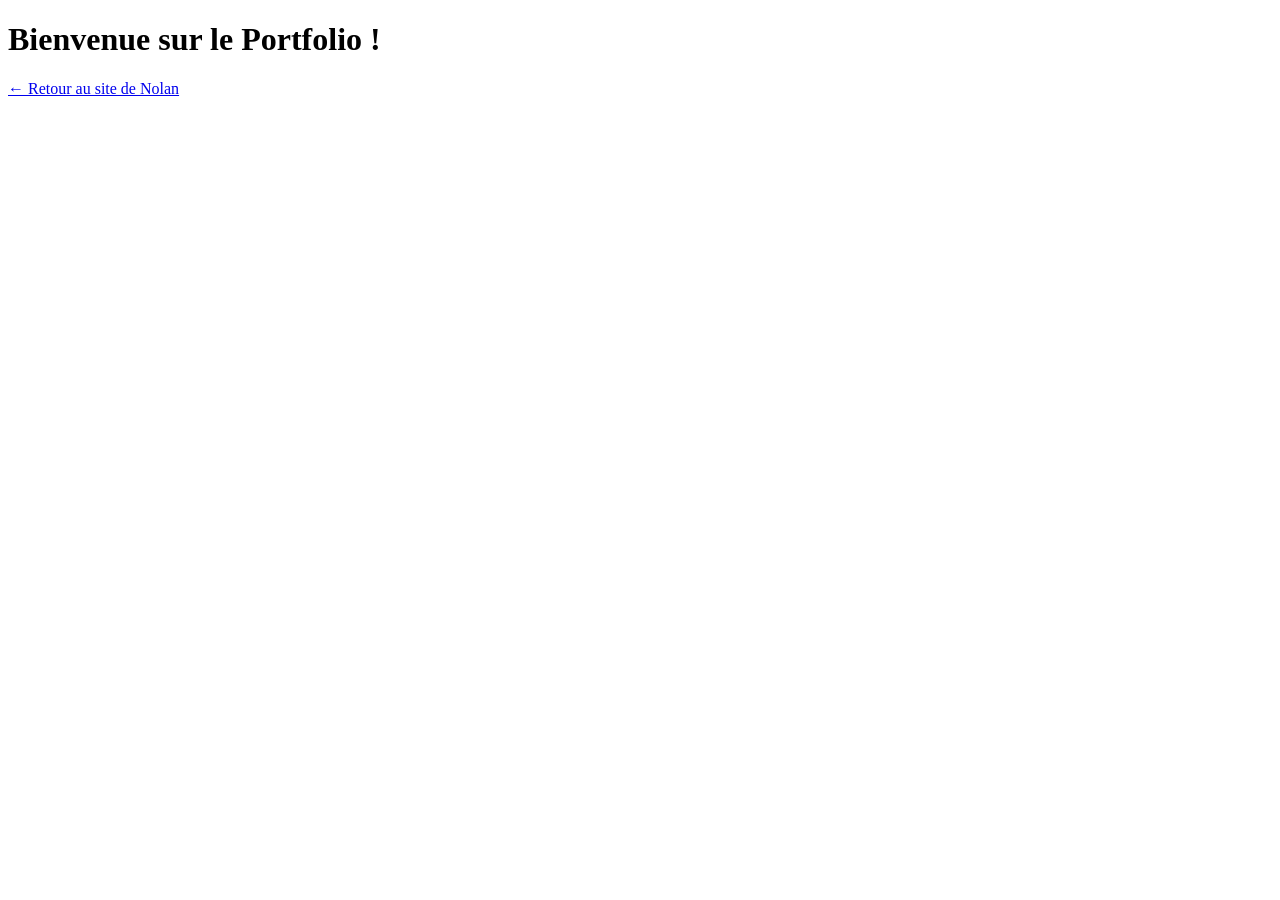
==== index.html @ 76e8fc0e "Ajout du portfolio de Nolan" ====
<!DOCTYPE html>
<html lang="fr">
<head>
<meta charset="UTF-8">
<meta name="viewport" content="width=device-width, initial-scale=1.0">
<title>Accueil </title>
<link rel="stylesheet" href="style.css">
</head>
<body>
<header>
<h1> Bienvenue sur le Portfolio !</h1>
<p><a href="nolan.html">← Retour au site de Nolan</a></p>
</header>
<main>
</main>
</body>
</html>
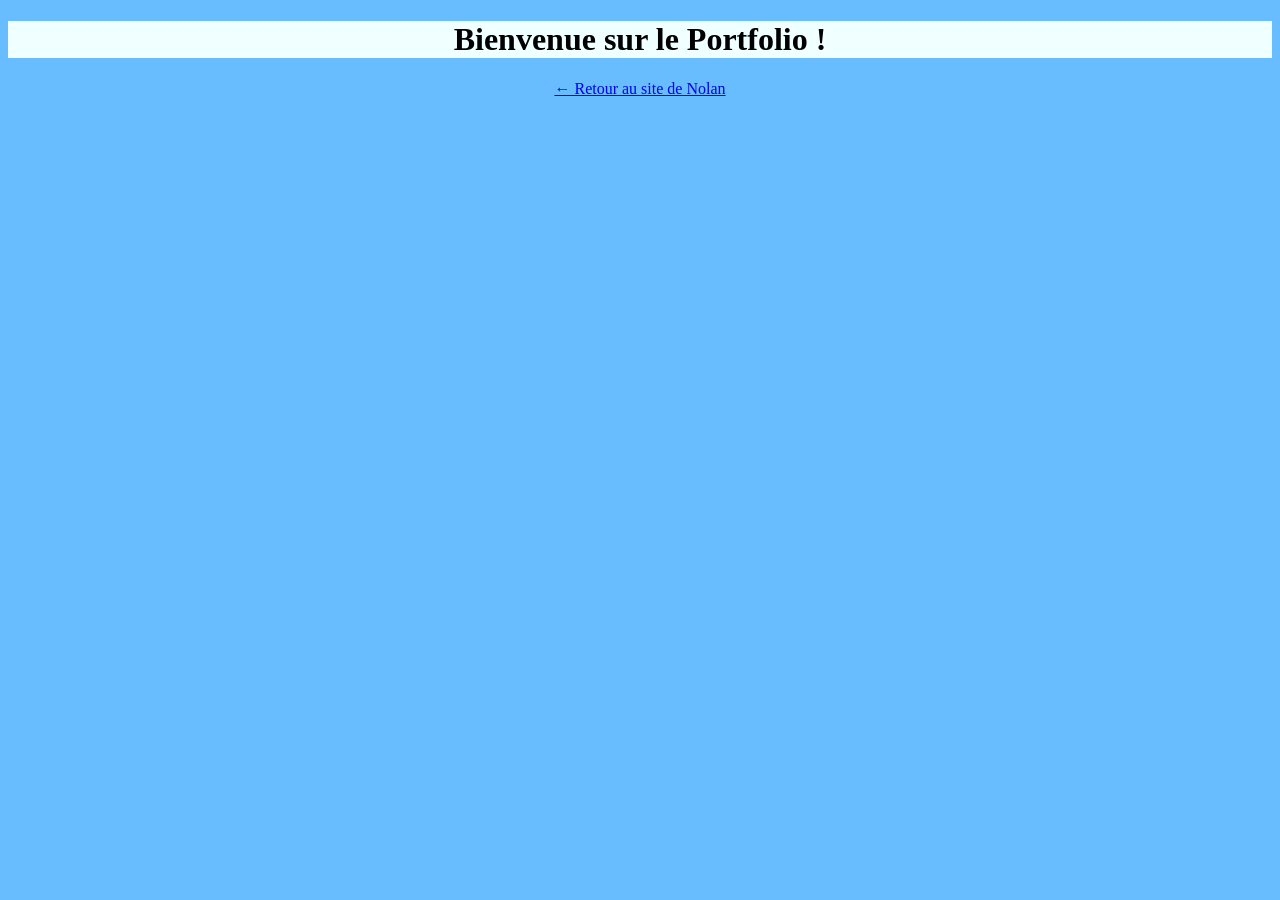
==== commit bdd290ed: "Portfolio finalisé avec style et interactivités" ====
--- a/index.html
+++ b/index.html
@@ -12,6 +12,7 @@
 <p><a href="nolan.html">← Retour au site de Nolan</a></p>
 </header>
 <main>
+    
 </main>
 </body>
 </html>
--- a/style.css
+++ b/style.css
@@ -0,0 +1,25 @@
+
+header h1 {
+color: #000000;
+text-align: center;
+}
+body {
+background-color: #67bdff;
+text-align: center;
+
+}
+main {
+    background-color: rgb(93, 136, 224);
+    text-align: center;
+    
+}
+footer {
+    background-color: aquamarine;
+    text-align: center;
+}
+header h1 {
+    background-color: azure;
+}
+body {
+    color:aqua;
+}
